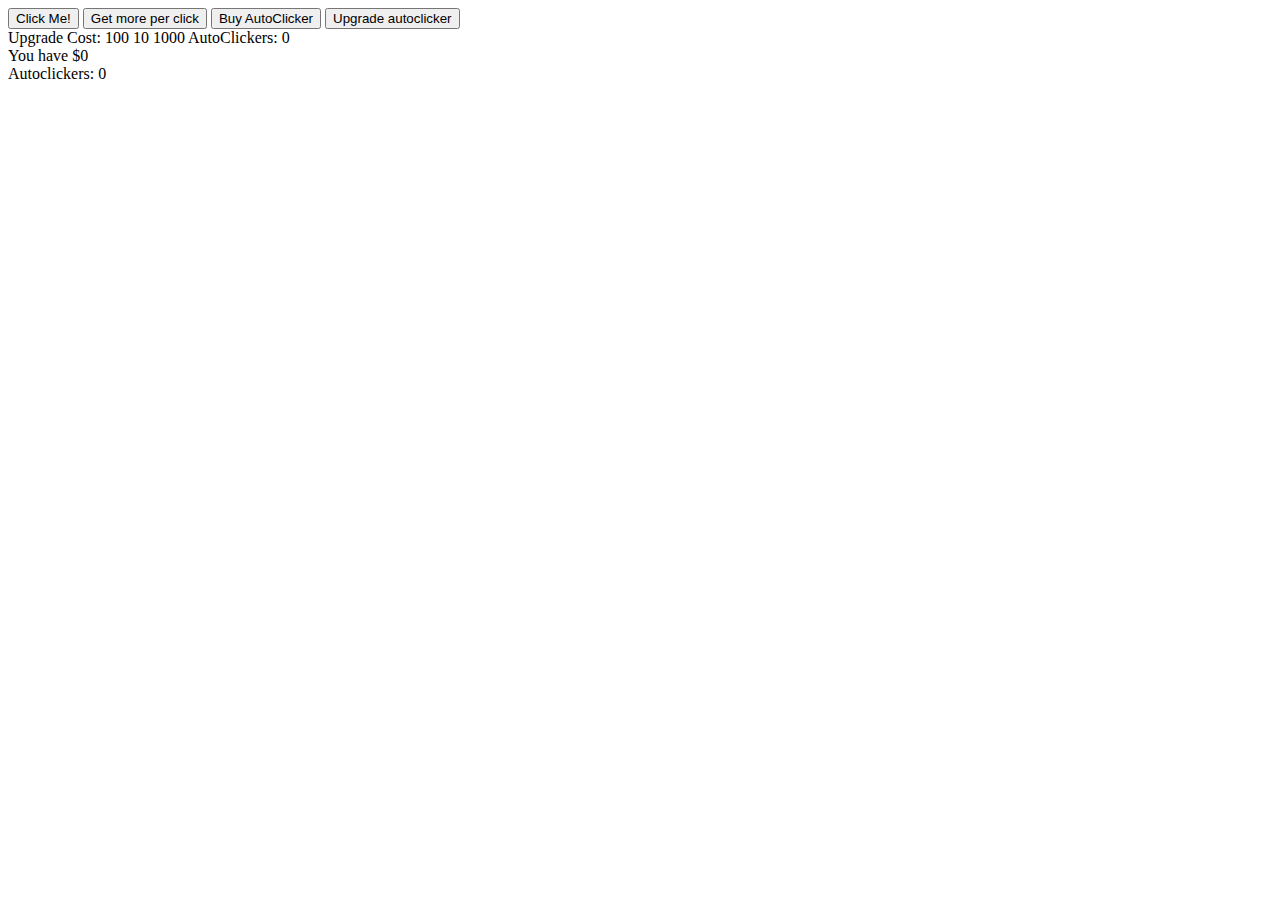
==== index.html @ df4ca89d "Add files via upload" ====
<!DOCTYPE html>
<html lang="en">
<head>
    <meta charset="UTF-8">
    <meta name="viewport" content="width=device-width, initial-scale=1.0">
    <title>Clicker</title>
</head>
<body>
    <button type="button" onclick="clickFunction()" onclick="updater()">Click Me!</button>
    <button type="button" onclick="increaseClickMoney()">Get more per click</button>
    <button type="button" onclick="autoClickFunc()">Buy AutoClicker</button>
    <button type="button" onclick="decreaseClickTime()">Upgrade autoclicker</button>
    <div id="test">Upgrade Cost: </div>
    <div id="output">You have $0</div>
    <div id="autoClick">Autoclickers: 0</div>
    <script src="main.js"></script>
</body>
</html>
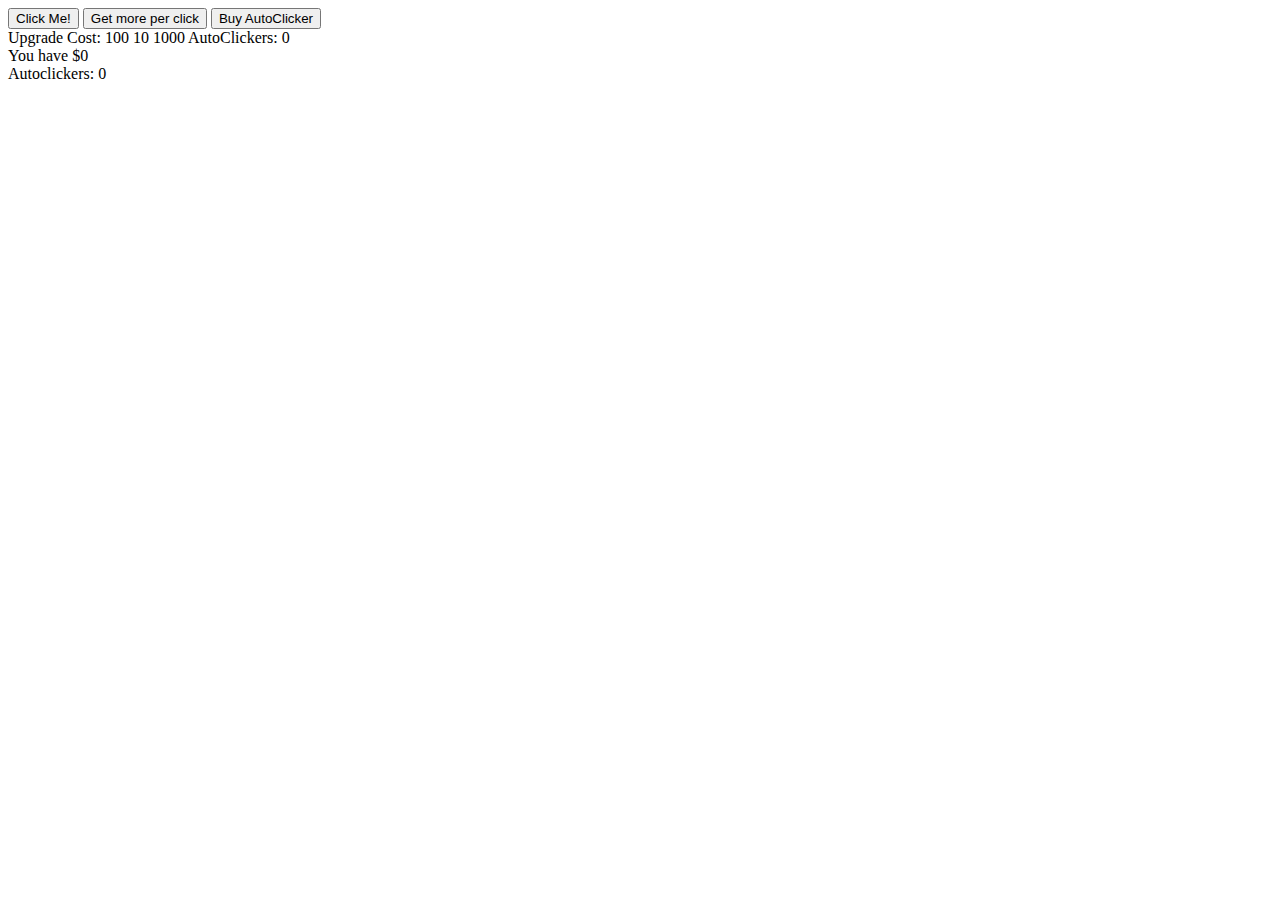
==== commit 2ba420a8: "Add files via upload" ====
--- a/index.html
+++ b/index.html
@@ -9,7 +9,6 @@
     <button type="button" onclick="clickFunction()" onclick="updater()">Click Me!</button>
     <button type="button" onclick="increaseClickMoney()">Get more per click</button>
     <button type="button" onclick="autoClickFunc()">Buy AutoClicker</button>
-    <button type="button" onclick="decreaseClickTime()">Upgrade autoclicker</button>
     <div id="test">Upgrade Cost: </div>
     <div id="output">You have $0</div>
     <div id="autoClick">Autoclickers: 0</div>
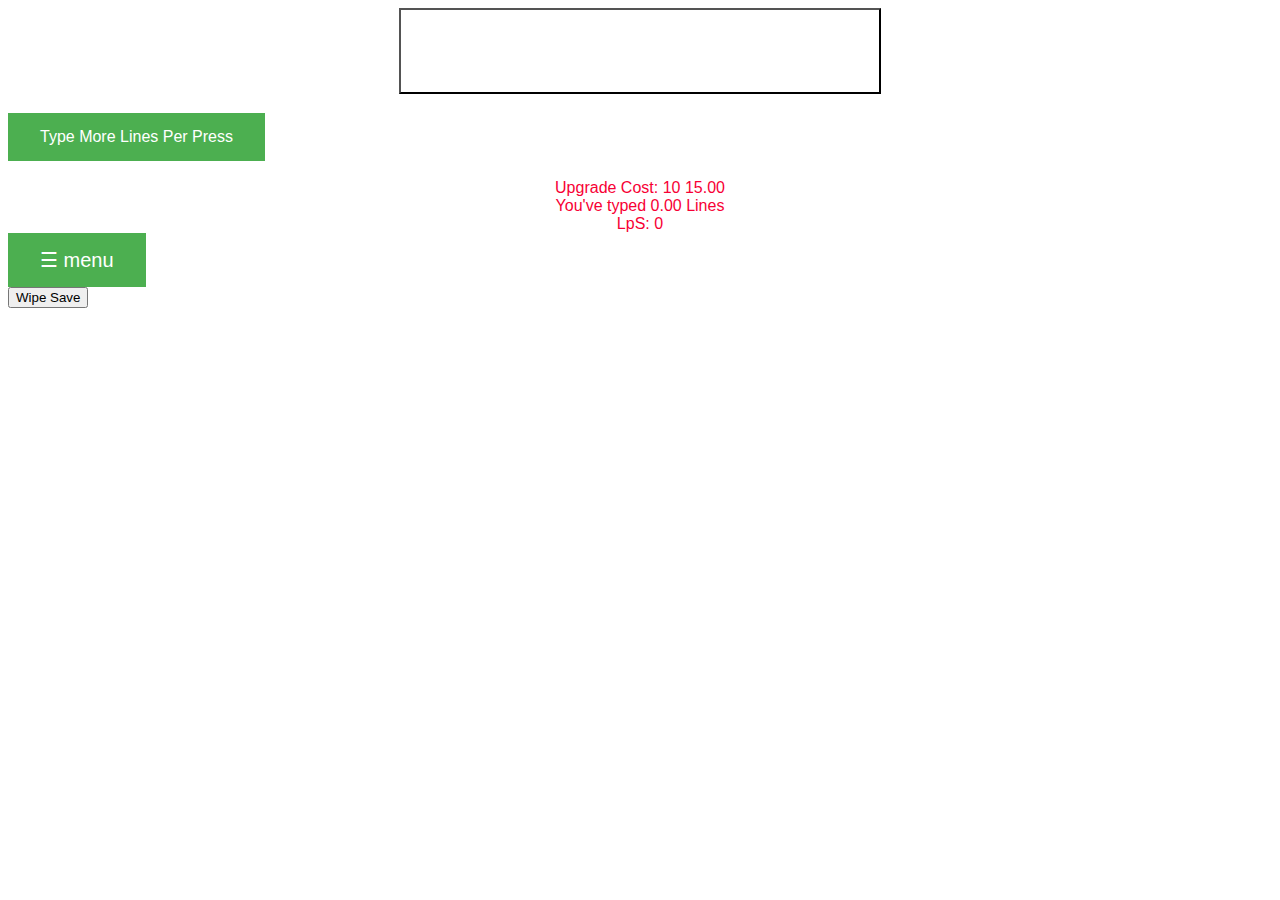
==== commit 9253d590: "Add files via upload" ====
--- a/index.html
+++ b/index.html
@@ -1,17 +1,35 @@
 <!DOCTYPE html>
 <html lang="en">
 <head>
+    <link rel="stylesheet" href="style.css">
     <meta charset="UTF-8">
     <meta name="viewport" content="width=device-width, initial-scale=1.0">
-    <title>Clicker</title>
+    <title>Monkey Business</title>
 </head>
-<body>
-    <button type="button" onclick="clickFunction()" onclick="updater()">Click Me!</button>
-    <button type="button" onclick="increaseClickMoney()">Get more per click</button>
-    <button type="button" onclick="autoClickFunc()">Buy AutoClicker</button>
-    <div id="test">Upgrade Cost: </div>
-    <div id="output">You have $0</div>
-    <div id="autoClick">Autoclickers: 0</div>
+<body onload="updater()" id="moneky">
+    <div class="center">
+       <button type="submit" class="button1" onclick="clickFunction()"></button>
+    </div>
+    <br/>
+    <button class="button" onclick="increaseClickMoney()">Type More Lines Per Press</button>
+    <br/>
+    <br/>
+
+    <div id="mySidenav" class="sidenav">
+        <a href="javascript:void(0)" class="closebtn" onclick="closeNav()">&times;</a>
+        <button class="button" onclick="monkeyWriterFunc()" href="#">Buy Monkey</button>
+        <br/>
+        <a href="#">placeholder2</a>
+        <br/>
+        <a href="#">placeholder3</a>
+    </div>
+    <!-- <button class="button" onclick="monkeyWriterFunc()">Buy Monkey</button> -->
+    <div id="test" class="font-color font-style center">Upgrade Cost: </div>
+    <div id="output" class="font-color font-style center">You've Typed 0 Lines</div>
+    <div id="autoClick" class="font-color font-style center">LpS: 0</div>
+    <button class="button" style="font-size:20px;cursor:pointer" onclick="openNav()">&#9776; menu</button>
+    <br/>
+    <button type="button" onclick="wipeSave()">Wipe Save</button>
     <script src="main.js"></script>
 </body>
 </html>--- a/style.css
+++ b/style.css
@@ -0,0 +1,98 @@
+.click {
+    text-align: center;
+    font-size: 20px;
+}
+
+.button {
+    background-color: #4CAF50;
+    border: none;
+    color: rgb(255, 255, 255);
+    padding: 15px 32px;
+    text-align: center;
+    text-decoration: none;
+    display: inline-block;
+    font-size: 16px;
+}
+
+.button1 {
+    text-align: center;
+    background:url(https://cdn.discordapp.com/attachments/354248290109489166/798905880044634162/rsz_61200px-left_side_of_modern_us-international_keyboard4.png);
+    background-position: 50% 25%;
+    height: 86px;
+    width: 482px;
+}
+
+.changeSize {
+    height: 206px;
+    width: 206px;
+}
+
+#theButton {
+    background: url(https://cdn.discordapp.com/attachments/354248290109489166/797816992387039232/aButton.png);
+    background-position: 50% 25%;
+    text-align: center;
+    width: 256px;
+    height: 256px;
+    background: url(img/empty.png);
+    border-radius: 128px;
+}
+
+.center {
+    text-align: center;
+}
+
+#moneky {
+    background-image: url(https://cdn.discordapp.com/attachments/467282217455058944/797805469606477824/Chimpanzee_seated_at_typewriter.png);
+}
+
+.font-color {
+    color: rgb(247, 0, 53);
+}
+
+.font-style {
+    font-family: 'Franklin Gothic Medium', 'Arial Narrow', Arial, sans-serif;
+}
+
+.sidenav {
+    height: 100%;
+    width: 0;
+    position: fixed;
+    z-index: 1;
+    top: 0;
+    left: 0;
+    background-color: #111;
+    overflow-x: hidden;
+    padding-top: 60px;
+    transition: 0.5s;
+}
+
+.sidenav a {
+    padding: 8px 8px 8px 32px;
+    text-decoration: none;
+    font-size: 25px;
+    color: #818181;
+    display: block;
+    transition: 0.3s;
+}
+
+.sidenav a:hover {
+    color: #f1f1f1;
+}
+
+.sidenav .closebtn {
+    position: absolute;
+    top: 0;
+    right: 25px;
+    font-size: 36px;
+    margin-left: 50px;
+}
+
+#main {
+    transition: margin-left .5s;
+    padding: 20px;
+}
+
+@media screen and (max-height: 450px) {
+    .sidenav {padding-top: 15px}
+    .sidenav a {font-size: 18px;}
+}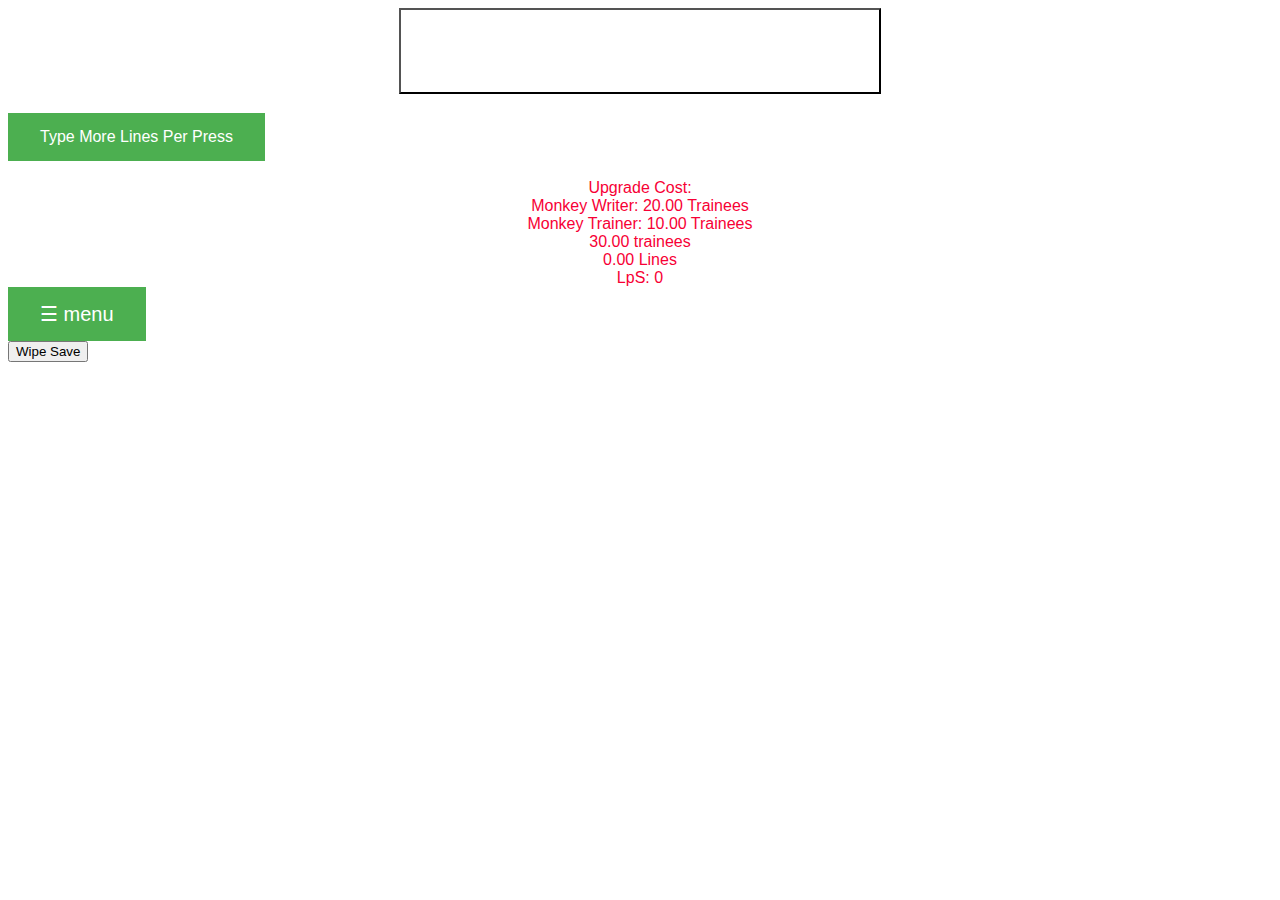
==== commit cbb56abe: "Add files via upload" ====
--- a/index.html
+++ b/index.html
@@ -19,13 +19,16 @@
         <a href="javascript:void(0)" class="closebtn" onclick="closeNav()">&times;</a>
         <button class="button" onclick="monkeyWriterFunc()" href="#">Buy Monkey</button>
         <br/>
-        <a href="#">placeholder2</a>
+        <button class="button" onclick="monkeyEmployerFunc2()" href="#">Buy Employer</button>
         <br/>
-        <a href="#">placeholder3</a>
+        <button class="button" onclick="monkeyTrainerFunc()" href="#">Buy Monkey Trainer</button>
     </div>
     <!-- <button class="button" onclick="monkeyWriterFunc()">Buy Monkey</button> -->
-    <div id="test" class="font-color font-style center">Upgrade Cost: </div>
-    <div id="output" class="font-color font-style center">You've Typed 0 Lines</div>
+    <div id="output1" class="font-color font-style center">Upgrade Cost: </div>
+    <div id="output2" class="font-color font-style center">Monkey Writer: </div>
+    <div id="output5" class="font-color font-style center">Monkey Trainer: </div>
+    <div id="output3" class="font-color font-style center">0 trainees</div>
+    <div id="output4" class="font-color font-style center">0 Lines</div>
     <div id="autoClick" class="font-color font-style center">LpS: 0</div>
     <button class="button" style="font-size:20px;cursor:pointer" onclick="openNav()">&#9776; menu</button>
     <br/>
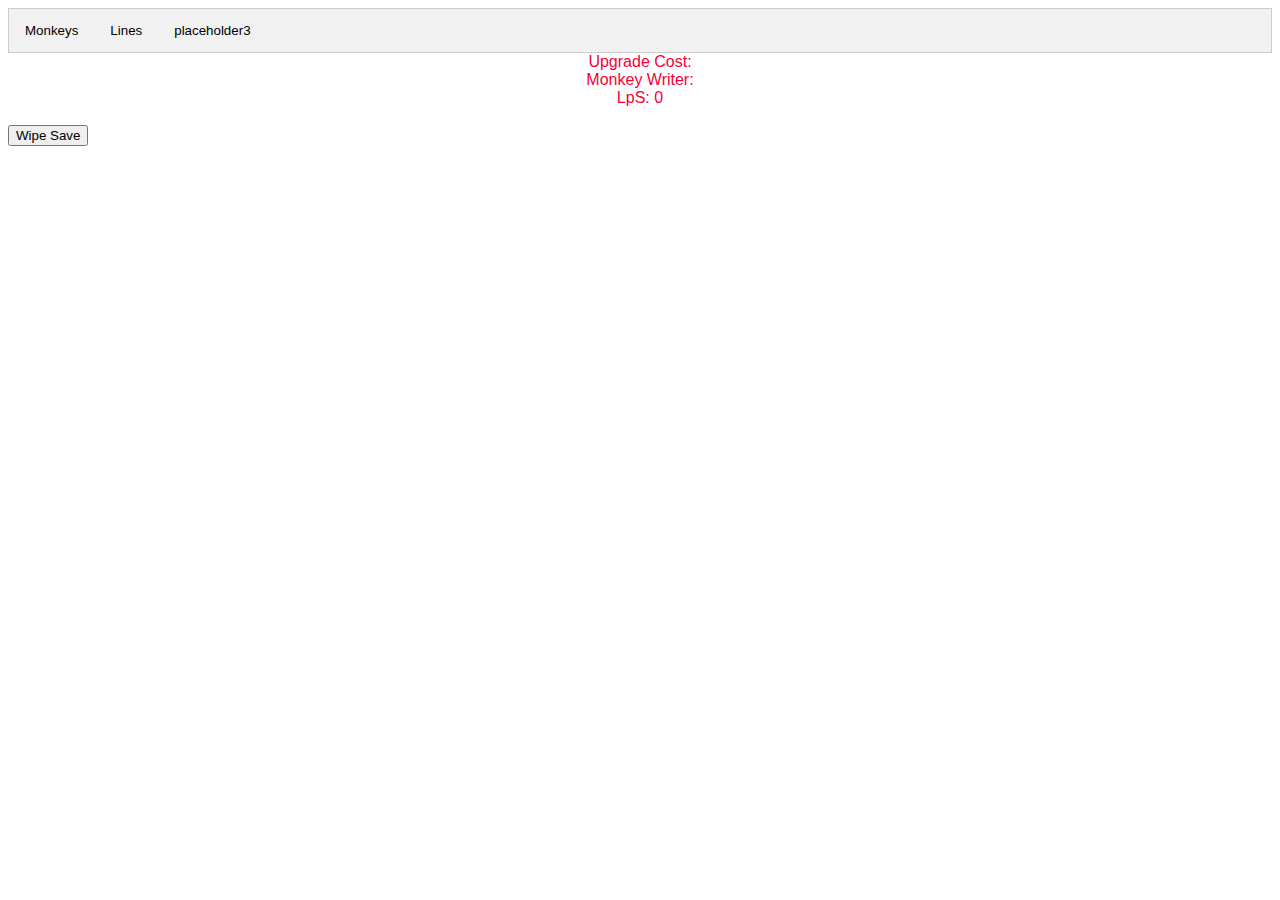
==== commit e7dbce72: "Add files via upload" ====
--- a/index.html
+++ b/index.html
@@ -7,32 +7,36 @@
     <title>Monkey Business</title>
 </head>
 <body onload="updater()" id="moneky">
-    <div class="center">
-       <button type="submit" class="button1" onclick="clickFunction()"></button>
-    </div>
-    <br/>
-    <button class="button" onclick="increaseClickMoney()">Type More Lines Per Press</button>
-    <br/>
-    <br/>
 
-    <div id="mySidenav" class="sidenav">
-        <a href="javascript:void(0)" class="closebtn" onclick="closeNav()">&times;</a>
-        <button class="button" onclick="monkeyWriterFunc()" href="#">Buy Monkey</button>
-        <br/>
-        <button class="button" onclick="monkeyEmployerFunc2()" href="#">Buy Employer</button>
-        <br/>
-        <button class="button" onclick="monkeyTrainerFunc()" href="#">Buy Monkey Trainer</button>
-    </div>
+<div class="tab">
+    <button class="tabLinks" onclick="openTab(event, 'placeholder1')">Monkeys</button>
+    <button class="tabLinks" onclick="openTab(event, 'placeholder2')">Lines</button>
+    <button class="tabLinks" onclick="openTab(event, 'placeholder3')">placeholder3</button>
+</div>
+
+<div id="placeholder1" class="tabContent">
+    <h3>Monkeys</h3>
+    <button id="output5" class="button" onclick="monkeyTrainerFunc()">Monkey Trainer: </button>
+    <p id="result">0 trainees</p>
+</div>
+
+<div id="placeholder2" class="tabContent">
+    <h3>Lines</h3>
+    <p id="output4">0 Lines</p>
+</div>
+
+<div id="placeholder3" class="tabContent">
+    <h3>something</h3>
+    <p>yes</p>
+</div>
+
     <!-- <button class="button" onclick="monkeyWriterFunc()">Buy Monkey</button> -->
     <div id="output1" class="font-color font-style center">Upgrade Cost: </div>
     <div id="output2" class="font-color font-style center">Monkey Writer: </div>
-    <div id="output5" class="font-color font-style center">Monkey Trainer: </div>
-    <div id="output3" class="font-color font-style center">0 trainees</div>
-    <div id="output4" class="font-color font-style center">0 Lines</div>
     <div id="autoClick" class="font-color font-style center">LpS: 0</div>
-    <button class="button" style="font-size:20px;cursor:pointer" onclick="openNav()">&#9776; menu</button>
     <br/>
     <button type="button" onclick="wipeSave()">Wipe Save</button>
     <script src="main.js"></script>
+    <!-- <script type="module" dist="webworkers.js"></script> -->
 </body>
 </html>--- a/style.css
+++ b/style.css
@@ -95,4 +95,35 @@
 @media screen and (max-height: 450px) {
     .sidenav {padding-top: 15px}
     .sidenav a {font-size: 18px;}
+}
+
+.tab {
+    overflow: hidden;
+    border: 1px solid #ccc;
+    background-color: #f1f1f1;
+}
+
+.tab button {
+    background-color: inherit;
+    float: left;
+    border: none;
+    outline: none;
+    cursor: pointer;
+    padding: 14px 16px;
+    transition: 0.3s;
+}
+
+.tab button:hover {
+    background-color: #ddd;
+}
+
+.tab button.archive {
+    background-color: #ccc;
+}
+
+.tabContent {
+    display: none;
+    padding: 6px 12px;
+    border: 1px solid #ccc;
+    border-top: none;
 }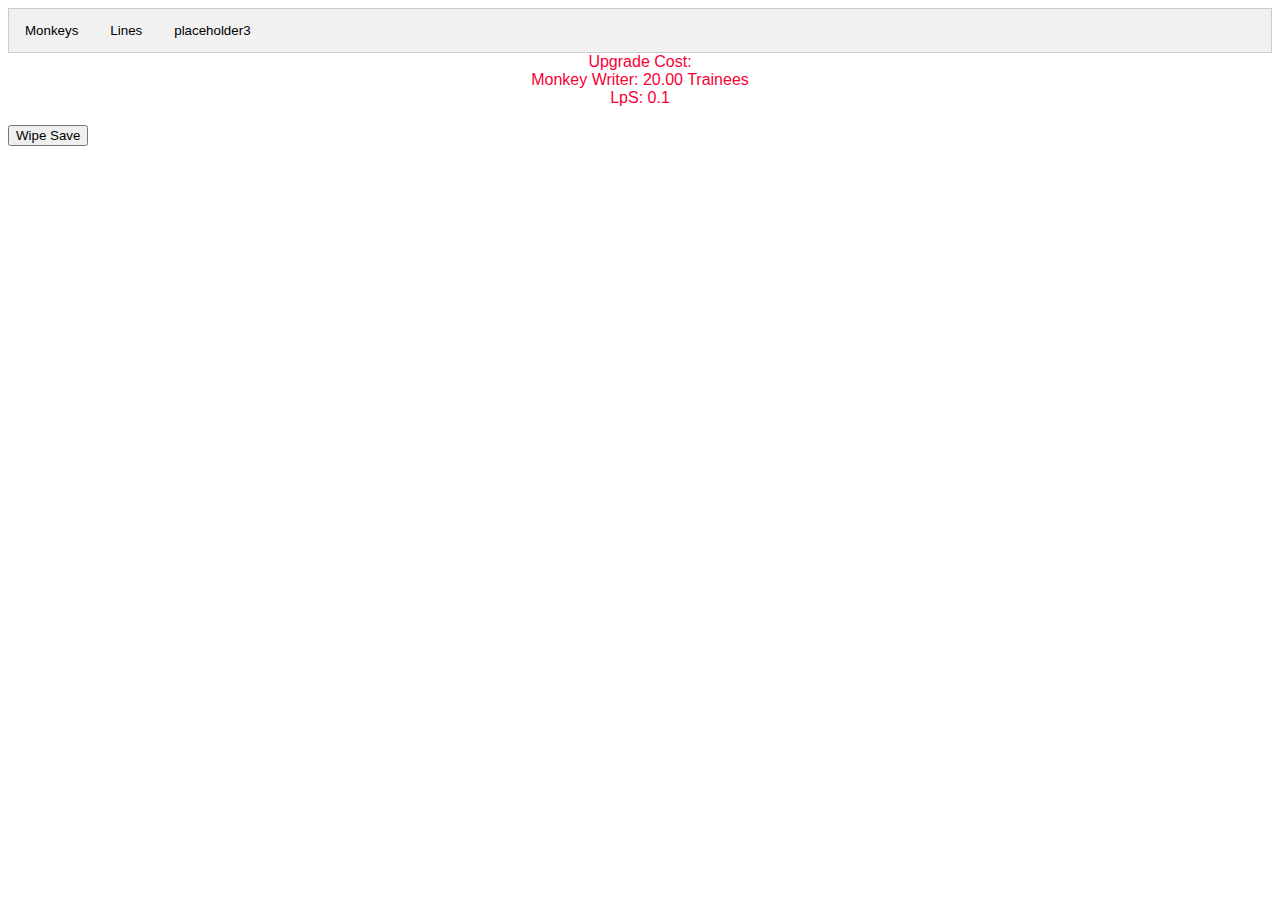
==== commit cbc08a73: "fixed some runtime errors. Needs to be run with a webhost, ("NPX lite-server")" ====
--- a/index.html
+++ b/index.html
@@ -1,42 +1,45 @@
 <!DOCTYPE html>
 <html lang="en">
-<head>
-    <link rel="stylesheet" href="style.css">
-    <meta charset="UTF-8">
-    <meta name="viewport" content="width=device-width, initial-scale=1.0">
-    <title>Monkey Business</title>
-</head>
-<body onload="updater()" id="moneky">
-
-<div class="tab">
-    <button class="tabLinks" onclick="openTab(event, 'placeholder1')">Monkeys</button>
-    <button class="tabLinks" onclick="openTab(event, 'placeholder2')">Lines</button>
-    <button class="tabLinks" onclick="openTab(event, 'placeholder3')">placeholder3</button>
-</div>
-
-<div id="placeholder1" class="tabContent">
-    <h3>Monkeys</h3>
-    <button id="output5" class="button" onclick="monkeyTrainerFunc()">Monkey Trainer: </button>
-    <p id="result">0 trainees</p>
-</div>
-
-<div id="placeholder2" class="tabContent">
-    <h3>Lines</h3>
-    <p id="output4">0 Lines</p>
-</div>
-
-<div id="placeholder3" class="tabContent">
-    <h3>something</h3>
-    <p>yes</p>
-</div>
-
-    <!-- <button class="button" onclick="monkeyWriterFunc()">Buy Monkey</button> -->
-    <div id="output1" class="font-color font-style center">Upgrade Cost: </div>
-    <div id="output2" class="font-color font-style center">Monkey Writer: </div>
-    <div id="autoClick" class="font-color font-style center">LpS: 0</div>
-    <br/>
-    <button type="button" onclick="wipeSave()">Wipe Save</button>
-    <script src="main.js"></script>
+    <head>
+        <link rel="stylesheet" href="style.css">
+        <meta charset="UTF-8">
+        <meta name="viewport" content="width=device-width, initial-scale=1.0">
+        <title>Monkey Business</title>
+        <script type="module" src="module.js"></script>
+        <script type="module" src="main.js"></script>
+    
+    </head>
+    <body id="moneky">
+    
+        <div class="tab">
+            <button class="tabLinks" onclick="openTab(event, 'placeholder1')">Monkeys</button>
+            <button class="tabLinks" onclick="openTab(event, 'placeholder2')">Lines</button>
+            <button class="tabLinks" onclick="openTab(event, 'placeholder3')">placeholder3</button>
+        </div>
+        
+        <div id="placeholder1" class="tabContent">
+            <h3>Monkeys</h3>
+            <button id="output5" class="button" onclick="monkeyTrainerFunc()">Monkey Trainer:</button>
+            <p id="result">0 trainees</p>
+        </div>
+        
+        <div id="placeholder2" class="tabContent">
+            <h3>Lines</h3>
+            <p id="output4">0 Lines</p>
+        </div>
+        
+        <div id="placeholder3" class="tabContent">
+            <h3>something</h3>
+            <p>yes</p>
+        </div>
+        
+        <!-- <button class="button" onclick="monkeyWriterFunc()">Buy Monkey</button> -->
+        <div id="output1" class="font-color font-style center">Upgrade Cost:</div>
+        <div id="output2" class="font-color font-style center">Monkey Writer:</div>
+        <div id="autoClick" class="font-color font-style center">LpS: 0</div>
+        <br/>
+        <button type="button" onclick="wipeSave()">Wipe Save</button>
+    
     <!-- <script type="module" dist="webworkers.js"></script> -->
-</body>
+    </body>
 </html>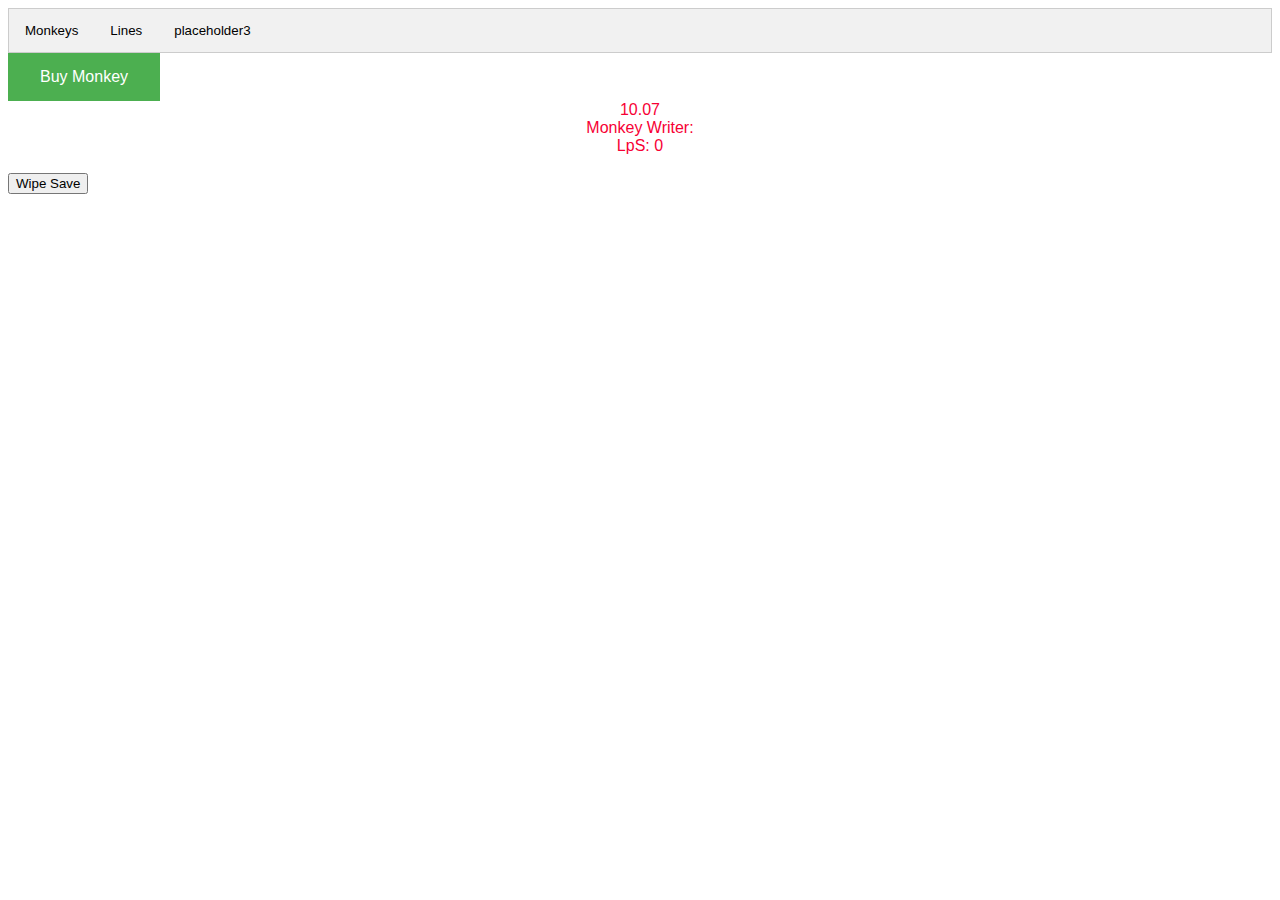
==== commit c12d839c: "Add files via upload" ====
--- a/index.html
+++ b/index.html
@@ -5,8 +5,9 @@
         <meta charset="UTF-8">
         <meta name="viewport" content="width=device-width, initial-scale=1.0">
         <title>Monkey Business</title>
-        <script type="module" src="module.js"></script>
+        <script type="module" src="module.mjs"></script>
         <script type="module" src="main.js"></script>
+        <script type="text/javascript" src="misc.js"></script>
     
     </head>
     <body id="moneky">
@@ -20,7 +21,7 @@
         <div id="placeholder1" class="tabContent">
             <h3>Monkeys</h3>
             <button id="output5" class="button" onclick="monkeyTrainerFunc()">Monkey Trainer:</button>
-            <p id="result">0 trainees</p>
+            <p id="output3">0 trainees</p>
         </div>
         
         <div id="placeholder2" class="tabContent">
@@ -33,13 +34,14 @@
             <p>yes</p>
         </div>
         
-        <!-- <button class="button" onclick="monkeyWriterFunc()">Buy Monkey</button> -->
-        <div id="output1" class="font-color font-style center">Upgrade Cost:</div>
+        <button class="button" onclick="poo()">Buy Monkey</button>
+        <div id="result" class="font-color font-style center">Upgrade Cost:</div>
         <div id="output2" class="font-color font-style center">Monkey Writer:</div>
         <div id="autoClick" class="font-color font-style center">LpS: 0</div>
+        <div id="emergency"></div>
         <br/>
         <button type="button" onclick="wipeSave()">Wipe Save</button>
     
-    <!-- <script type="module" dist="webworkers.js"></script> -->
+    <script type="module" dist="webworkers.js"></script>
     </body>
 </html>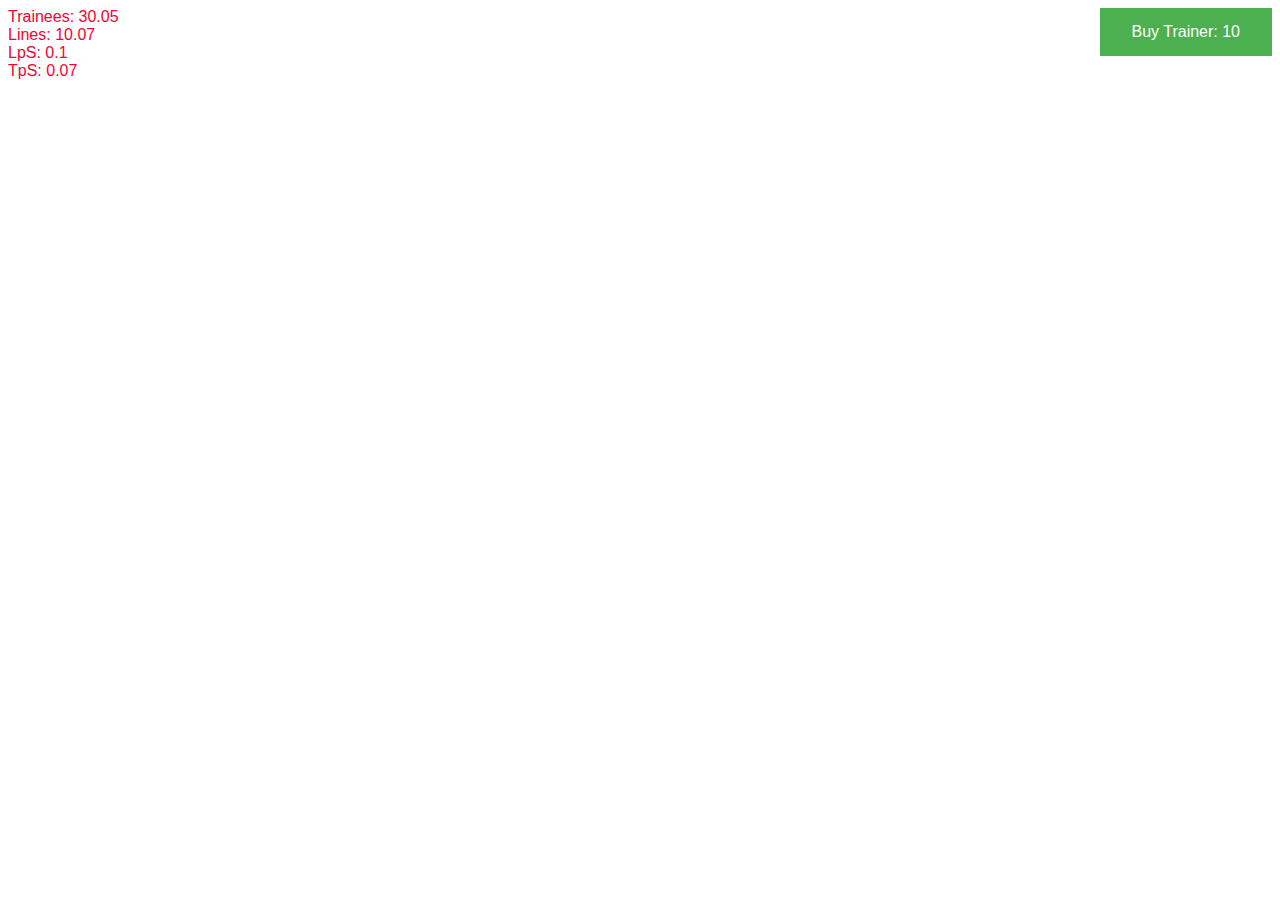
==== commit 962b7875: "Fixed the import issue and cleaned up a bit" ====
--- a/index.html
+++ b/index.html
@@ -1,47 +1,22 @@
 <!DOCTYPE html>
 <html lang="en">
     <head>
-        <link rel="stylesheet" href="style.css">
+        <link rel="stylesheet" href="styles/style.css">
         <meta charset="UTF-8">
         <meta name="viewport" content="width=device-width, initial-scale=1.0">
         <title>Monkey Business</title>
-        <script type="module" src="module.mjs"></script>
-        <script type="module" src="main.js"></script>
-        <script type="text/javascript" src="misc.js"></script>
-    
+        <script type="module" src="javascript/module.mjs"></script>
+        <script type="module" src="javascript/main.js"></script>
+        <script type="module" src="javascript/webworkers.js"></script>
+
     </head>
-    <body id="moneky">
-    
-        <div class="tab">
-            <button class="tabLinks" onclick="openTab(event, 'placeholder1')">Monkeys</button>
-            <button class="tabLinks" onclick="openTab(event, 'placeholder2')">Lines</button>
-            <button class="tabLinks" onclick="openTab(event, 'placeholder3')">placeholder3</button>
-        </div>
-        
-        <div id="placeholder1" class="tabContent">
-            <h3>Monkeys</h3>
-            <button id="output5" class="button" onclick="monkeyTrainerFunc()">Monkey Trainer:</button>
-            <p id="output3">0 trainees</p>
-        </div>
-        
-        <div id="placeholder2" class="tabContent">
-            <h3>Lines</h3>
-            <p id="output4">0 Lines</p>
-        </div>
-        
-        <div id="placeholder3" class="tabContent">
-            <h3>something</h3>
-            <p>yes</p>
-        </div>
-        
-        <button class="button" onclick="poo()">Buy Monkey</button>
-        <div id="result" class="font-color font-style center">Upgrade Cost:</div>
-        <div id="output2" class="font-color font-style center">Monkey Writer:</div>
-        <div id="autoClick" class="font-color font-style center">LpS: 0</div>
-        <div id="emergency"></div>
-        <br/>
-        <button type="button" onclick="wipeSave()">Wipe Save</button>
-    
-    <script type="module" dist="webworkers.js"></script>
+    <body class="moneky">
+      <div>
+        <button class="button unit" id="trainerBuy">Buy Trainer: 10</button>
+      </div>
+      <div id="traineeAmount" class="font-color font-style">Trainees: 30</div>
+      <div id="lines" class="font-color font-style">Lines: 0</div>
+      <div id="lps" class="font-color font-style">LpS: 0.1</div>
+      <div id="tps" class="font-color font-style">TpS: 0.07</div>
     </body>
-</html>+</html>
--- a/styles/style.css
+++ b/styles/style.css
@@ -0,0 +1,58 @@
+.click {
+    text-align: center;
+    font-size: 20px;
+}
+
+.button {
+    background-color: #4CAF50;
+    border: none;
+    color: rgb(255, 255, 255);
+    padding: 15px 32px;
+    text-align: center;
+    text-decoration: none;
+    display: inline-block;
+    font-size: 16px;
+}
+
+.button1 {
+    text-align: center;
+    background:url(https://cdn.discordapp.com/attachments/354248290109489166/798905880044634162/rsz_61200px-left_side_of_modern_us-international_keyboard4.png);
+    background-position: 50% 25%;
+    height: 86px;
+    width: 482px;
+}
+
+.changeSize {
+    height: 206px;
+    width: 206px;
+}
+
+#theButton {
+    background: url(https://cdn.discordapp.com/attachments/354248290109489166/797816992387039232/aButton.png);
+    background-position: 50% 25%;
+    text-align: center;
+    width: 256px;
+    height: 256px;
+    background: url(img/empty.png);
+    border-radius: 128px;
+}
+
+.center {
+    text-align: center;
+}
+
+.moneky {
+    background-image: url(https://cdn.discordapp.com/attachments/467282217455058944/797805469606477824/Chimpanzee_seated_at_typewriter.png);
+}
+
+.font-color {
+    color: rgb(247, 0, 53);
+}
+
+.font-style {
+    font-family: 'Franklin Gothic Medium', 'Arial Narrow', Arial, sans-serif;
+}
+
+.unit {
+    float: right;
+}
